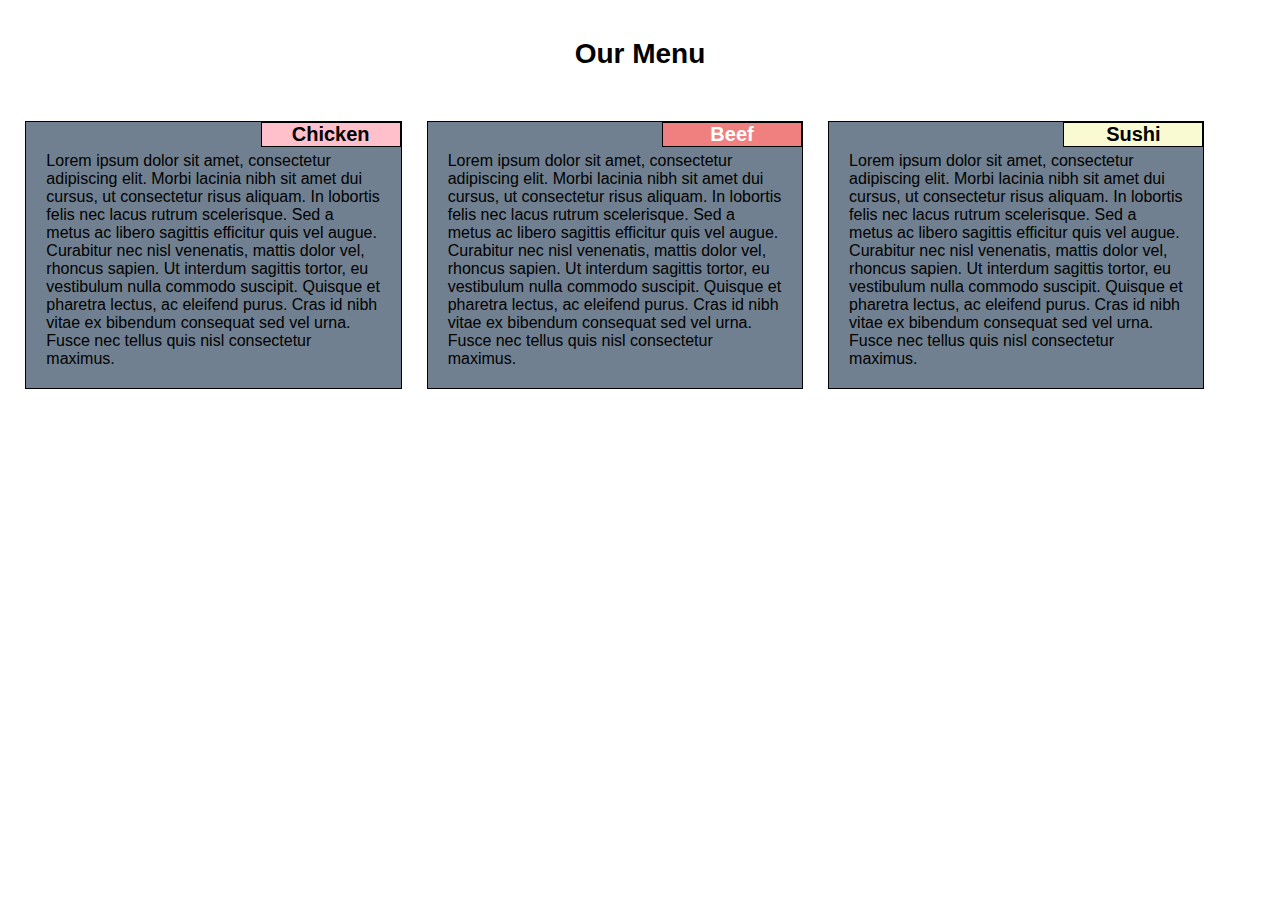
==== mod2_solution/index.html @ 894ebfba "Mod2 Solution" ====
<!DOCTYPE html>

<head>
	<title>Week 2 Solution</title>
	<link rel="stylesheet" type="text/css" href="css/stylesheet.css">
</head>
<body>

	<h1>Our Menu</h1>

	<div id=container >
		<div id=item1 class="menu_items">
			<p id=p1 class="title">Chicken</p>
			<p class="dummy_text">Lorem ipsum dolor sit amet, consectetur adipiscing elit. Morbi lacinia nibh sit amet dui cursus, ut consectetur risus aliquam. In lobortis felis nec lacus rutrum scelerisque. Sed a metus ac libero sagittis efficitur quis vel augue. Curabitur nec nisl venenatis, mattis dolor vel, rhoncus sapien. Ut interdum sagittis tortor, eu vestibulum nulla commodo suscipit. Quisque et pharetra lectus, ac eleifend purus. Cras id nibh vitae ex bibendum consequat sed vel urna. Fusce nec tellus quis nisl consectetur maximus.
			</p>
		</div>

		<div id=item2 class="menu_items">
			<p id=p2 class="title">Beef</p>
			<p class="dummy_text">Lorem ipsum dolor sit amet, consectetur adipiscing elit. Morbi lacinia nibh sit amet dui cursus, ut consectetur risus aliquam. In lobortis felis nec lacus rutrum scelerisque. Sed a metus ac libero sagittis efficitur quis vel augue. Curabitur nec nisl venenatis, mattis dolor vel, rhoncus sapien. Ut interdum sagittis tortor, eu vestibulum nulla commodo suscipit. Quisque et pharetra lectus, ac eleifend purus. Cras id nibh vitae ex bibendum consequat sed vel urna. Fusce nec tellus quis nisl consectetur maximus.
			</p>
		</div>

		<div id=item3 class="menu_items">
			<p id=p3 class="title">Sushi</p>
			<p class="dummy_text">Lorem ipsum dolor sit amet, consectetur adipiscing elit. Morbi lacinia nibh sit amet dui cursus, ut consectetur risus aliquam. In lobortis felis nec lacus rutrum scelerisque. Sed a metus ac libero sagittis efficitur quis vel augue. Curabitur nec nisl venenatis, mattis dolor vel, rhoncus sapien. Ut interdum sagittis tortor, eu vestibulum nulla commodo suscipit. Quisque et pharetra lectus, ac eleifend purus. Cras id nibh vitae ex bibendum consequat sed vel urna. Fusce nec tellus quis nisl consectetur maximus.
			</p>
		</div>

		<div style="clear: both;"></div>


	</div>
	

<script type="text/javascript" src="js/script.js"></script>
</body>
</html>
---- mod2_solution/css/stylesheet.css ----
*{
	box-sizing: border-box;
}

body{
	margin: 0;
	padding: 0;
}

html{
	 font-family: Comic Sans MS, cursive, sans-serif;

}

h1{
	margin: 1%;
	padding: 2%;
	text-align: center;
	font-size: 1.75em;
}

p{
	margin: 1%;


}

div{
	margin: 0px;
}


#container{
	width: 98%;
	margin: 1%;
}


div.menu_items{
	background-color: slategrey;
	width: 30%;
	margin: 1%;
	float: left;
	position: relative;
	border: solid black 1px;

}

.title{
	border: solid black 1px;
	text-align: center;

	position: absolute;
	right: 0px;
	top: 0px;
	margin: 0px;

	width: 140px;
	font-weight: 700;
	font-size: 1.25em;

}

.dummy_text{
	margin: 30px 20px 20px 20px;
	font-size: 1em;
}


#p1{
	background-color: pink;
}

#p2{
	background-color: lightcoral;
	color: white;
}

#p3{
	background-color: lightgoldenrodyellow;
}



@media (max-width: 767px){
	#item1, #item2, #item3{
		width: 98%;
	}


}

@media (min-width: 768px) and (max-width: 991px){
	#item1, #item2{
		width: 48%;


	}

	#item3{
		width: 98%;
	}

}


@media (min-width: 992px){
	.menu_items{
	width: 32%;

	
}

}
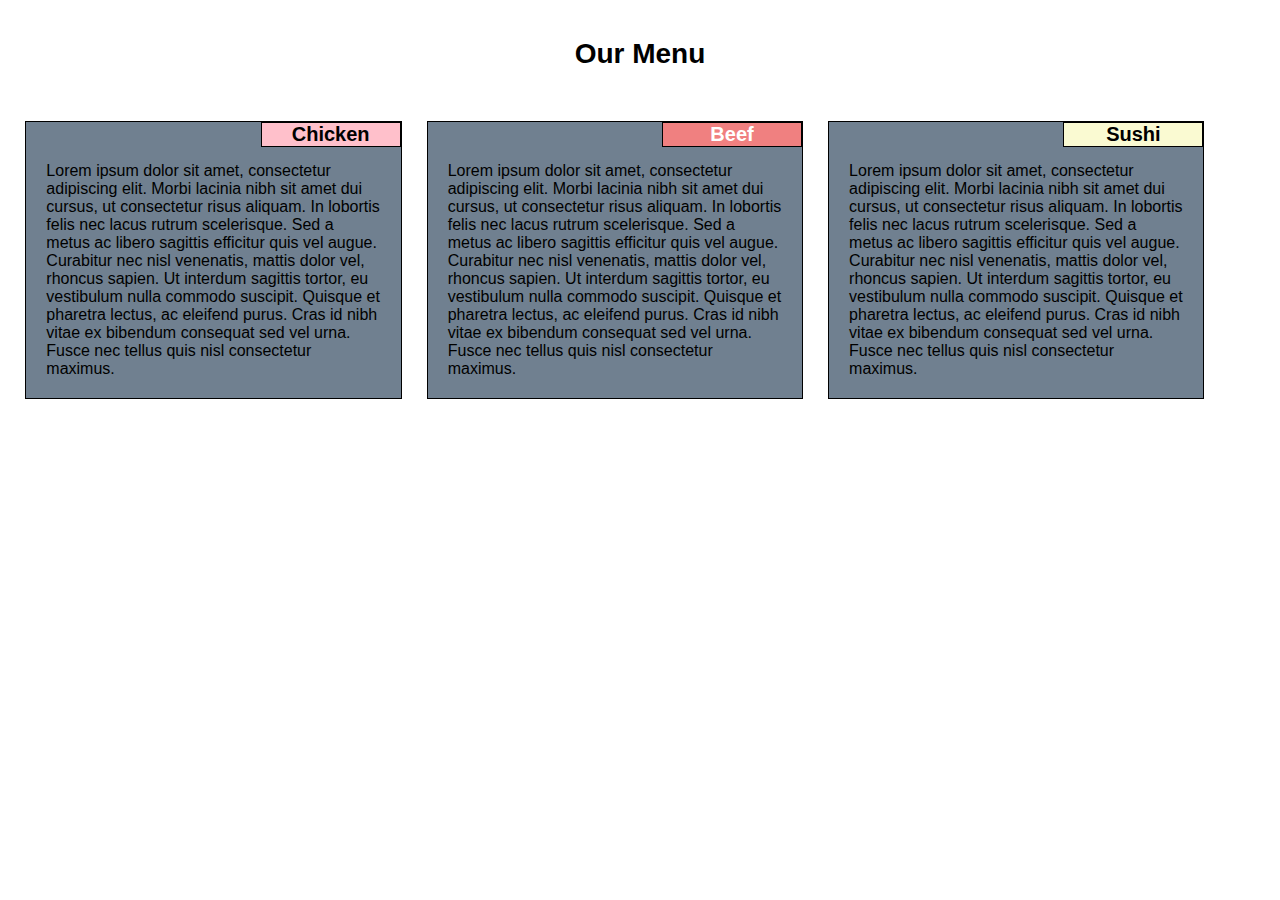
==== commit 6f06b008: "Meta tag added" ====
--- a/mod2_solution/index.html
+++ b/mod2_solution/index.html
@@ -3,6 +3,7 @@
 <head>
 	<title>Week 2 Solution</title>
 	<link rel="stylesheet" type="text/css" href="css/stylesheet.css">
+	<meta name="viewport" content="width=device-width, initial-scale=1.0">
 </head>
 <body>
 
--- a/mod2_solution/css/stylesheet.css
+++ b/mod2_solution/css/stylesheet.css
@@ -62,7 +62,7 @@
 }
 
 .dummy_text{
-	margin: 30px 20px 20px 20px;
+	margin: 40px 20px 20px 20px;
 	font-size: 1em;
 }
 
